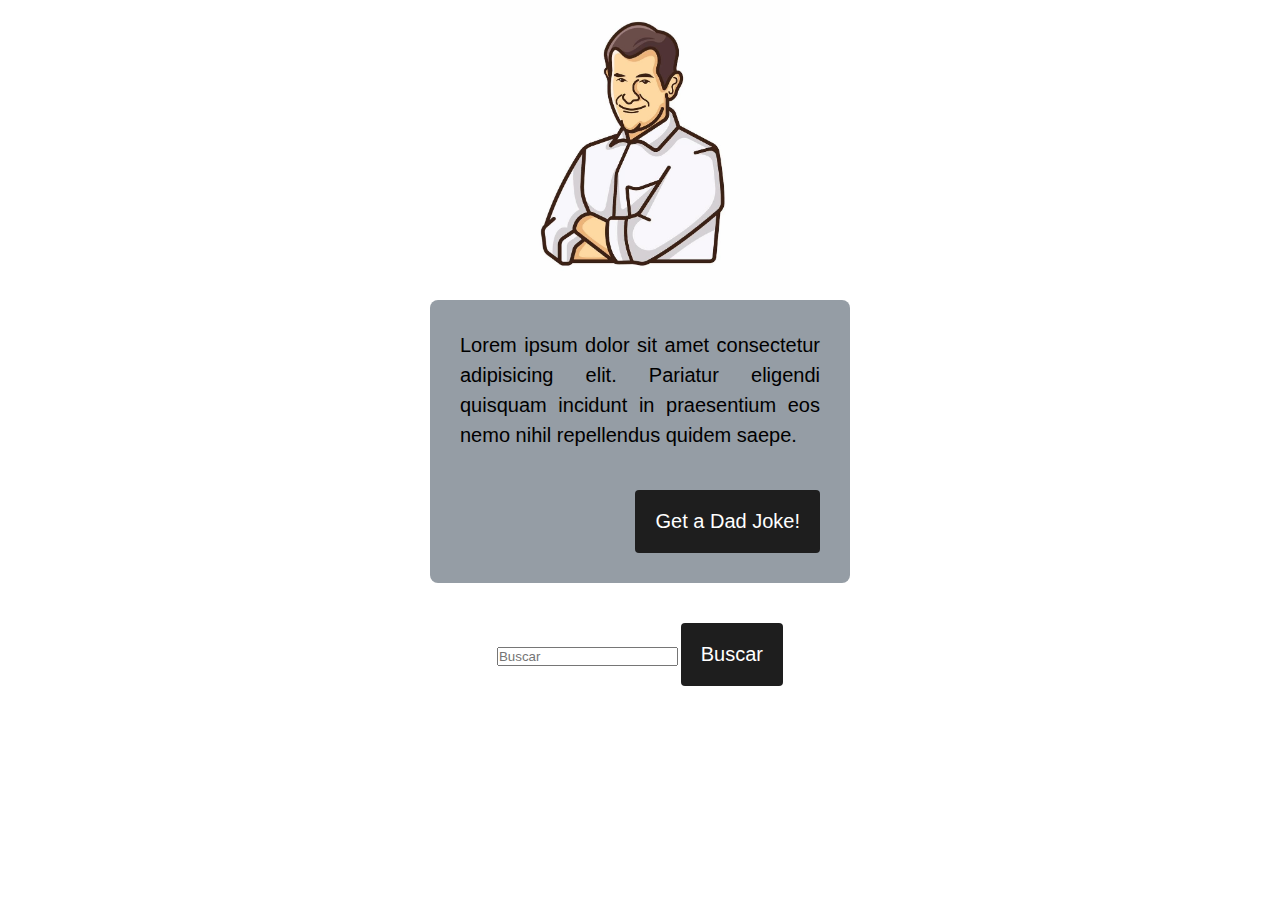
==== index.html @ 10ffad3d "Part 1" ====
<!DOCTYPE html>
<html lang="en">

<head>
  <meta charset="UTF-8">
  <meta name="viewport" content="width=device-width, initial-scale=10">
  <title>Document</title>
  <link rel="stylesheet" href="styles.css">
</head>

<body>

<!-- Imagen -->

  <div class="imagen">
    <img src="img/dad.jpeg" alt="">
  </div>

  <!-- Cajon random -->

  <section>
    <div class="container">
      <div class="joke">
        <p>Lorem ipsum dolor sit amet consectetur
          adipisicing elit. Pariatur eligendi quisquam incidunt in
          praesentium eos nemo nihil repellendus quidem saepe.
      </div>
      <button>Get a Dad Joke!</p></button>
    </div>
  </section>

  <!-- Buscador -->

  <section class="seeker">
    <div id="search-container">
      <input type="text" id="search-input" placeholder="Buscar">
      <button id="search-button">Buscar</button>
    </div>

    <div id="results-container"></div>
  </section>
  <script src="./api.js"></script>
</body>

</html>
---- styles.css ----
* {
  margin: 0;
  padding: 0;
  box-sizing: border-box;
}

html {
  font-size: 10px;
  font-family: 'Montserrat', sans-serif;
}

body {
  color: rgb(0, 0, 0);
}

/* Imagen */

img {
  width: 300px;
  height: 300px;
}

.imagen {
  display: flex;
  justify-content: center;
  align-items: center;
}

/* Cajon Random */

section {
  width: 100%;
  display: flex;
  align-items: center;
  justify-content: center;
}

.container {
  width: 90%;
  max-width: 420px;
  margin: 0 auto;
  background-color: rgb(149, 157, 165);
  border-radius: 8px;
  padding: 3rem;
  display: flex;
  flex-direction: column;
}

/* Buscador */

.container {
  font-size: 2rem;
  font-weight: 300px;
  line-height: 3rem;
  text-align: justify;
}

button {
  margin-top: 4rem;
  width: fit-content;
  padding: 2rem;
  font-size: 2rem;
  background-color: rgb(30, 30, 30);
  color: white;
  border: none;
  border-radius: 4px;
  cursor: pointer;
  align-self: flex-end;
}
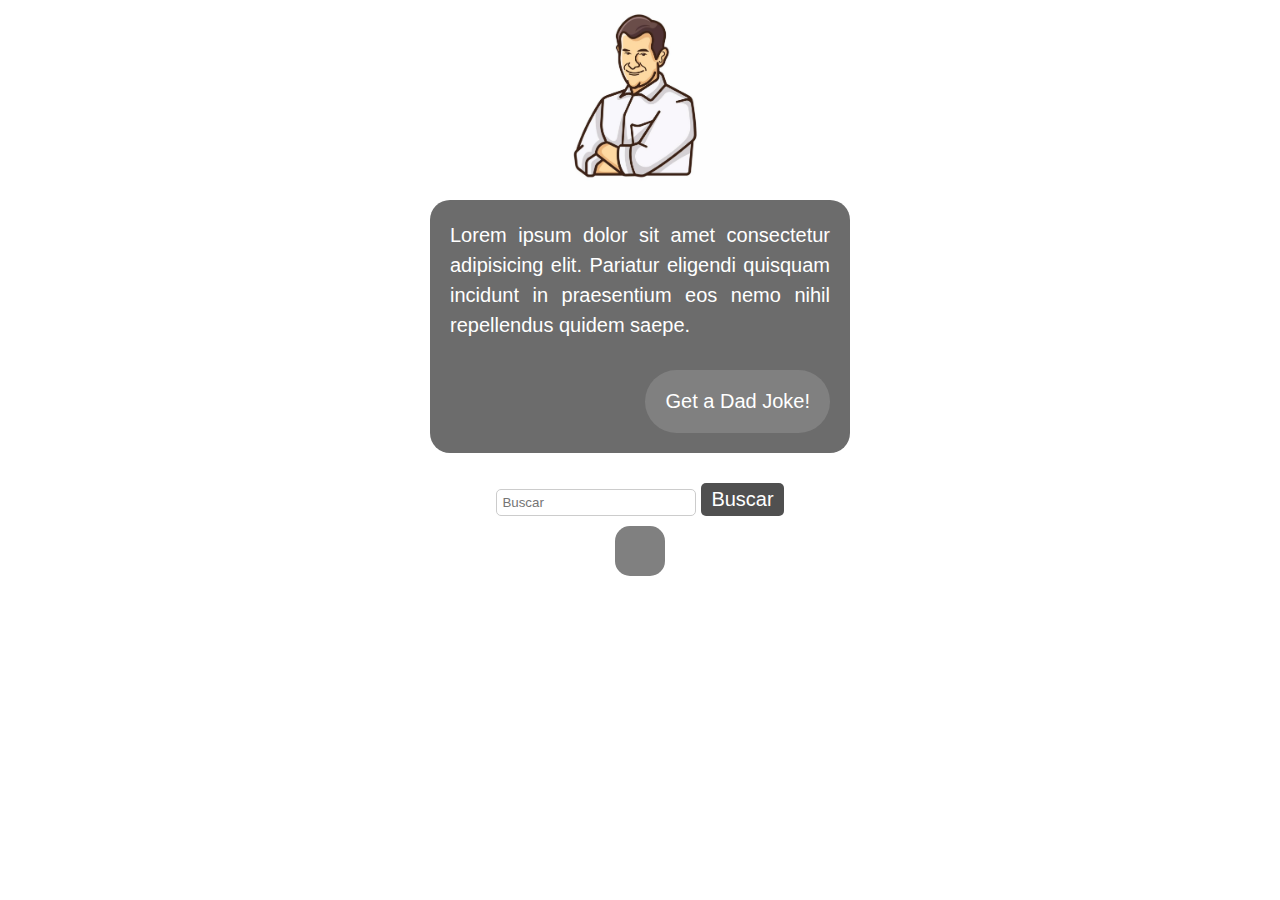
==== commit 51a0396b: "Update code" ====
--- a/index.html
+++ b/index.html
@@ -1,11 +1,11 @@
 <!DOCTYPE html>
 <html lang="en">
-
 <head>
   <meta charset="UTF-8">
-  <meta name="viewport" content="width=device-width, initial-scale=10">
-  <title>Document</title>
+  <meta http-equiv="X-UA-Compatible" content="IE=edge">
+  <meta name="viewport" content="width=device-width, initial-scale=1.0">
   <link rel="stylesheet" href="styles.css">
+  <title>Jokes</title>
 </head>
 
 <body>
@@ -39,7 +39,10 @@
 
     <div id="results-container"></div>
   </section>
-  <script src="./api.js"></script>
+  <script src="api.js"></script>
+  <!-- <script src="javascript/api.js" type="module"></script>
+  <script src="./javascript/main.js" type="module"></script> -->
+
 </body>
 
-</html>+</html>
--- a/styles.css
+++ b/styles.css
@@ -16,8 +16,8 @@
 /* Imagen */
 
 img {
-  width: 300px;
-  height: 300px;
+  width: 200px;
+  height: 200px;
 }
 
 .imagen {
@@ -39,14 +39,26 @@
   width: 90%;
   max-width: 420px;
   margin: 0 auto;
-  background-color: rgb(149, 157, 165);
-  border-radius: 8px;
-  padding: 3rem;
+  color: white;
+  background-color: rgb(108, 108, 108);
+  border-radius: 20px;
+  padding: 2rem;
   display: flex;
   flex-direction: column;
 }
 
-/* Buscador */
+button {
+  margin-top: 3rem;
+  width: fit-content;
+  padding: 2rem;
+  font-size: 2rem;
+  background-color: gray;
+  color: rgb(255, 255, 255);
+  border: none;
+  border-radius: 32px;
+  cursor: pointer;
+  align-self: flex-end;
+}
 
 .container {
   font-size: 2rem;
@@ -55,15 +67,55 @@
   text-align: justify;
 }
 
-button {
-  margin-top: 4rem;
-  width: fit-content;
-  padding: 2rem;
-  font-size: 2rem;
-  background-color: rgb(30, 30, 30);
+/* Buscador */
+
+.seeker {
+  display: flex;
+  flex-direction: column;
+  align-items: center;
+}
+
+#search-container {
+  display: flex;
+  align-items: flex-end;
+  justify-content: center;
+  margin-bottom: 10px;
+}
+
+#search-input {
+  padding: 5px;
+  border: 1px solid #ccc;
+  border-radius: 5px;
+  margin-right: 5px;
+  width: 200px;
+}
+
+#search-button {
+  padding: 5px 10px;
+  border: none;
+  border-radius: 5px;
+  background-color: #505050;
+  color: #fff;
+  cursor: pointer;
+}
+
+#search-button:hover {
+  background-color: rgb(33, 33, 159);
+}
+
+#results-container {
+  display: grid;
+  grid-template-columns: repeat(auto-fit, minmax(300px, 1fr));
+  grid-gap: 20px;
+  background-color: gray;
+  padding: 25px;
+  border-radius: 15px;
   color: white;
-  border: none;
-  border-radius: 4px;
-  cursor: pointer;
-  align-self: flex-end;
-}+  font-size: 15px;
+}
+
+.result-box {
+  border: 1px solid #ccc;
+  padding: 10px;
+}
+
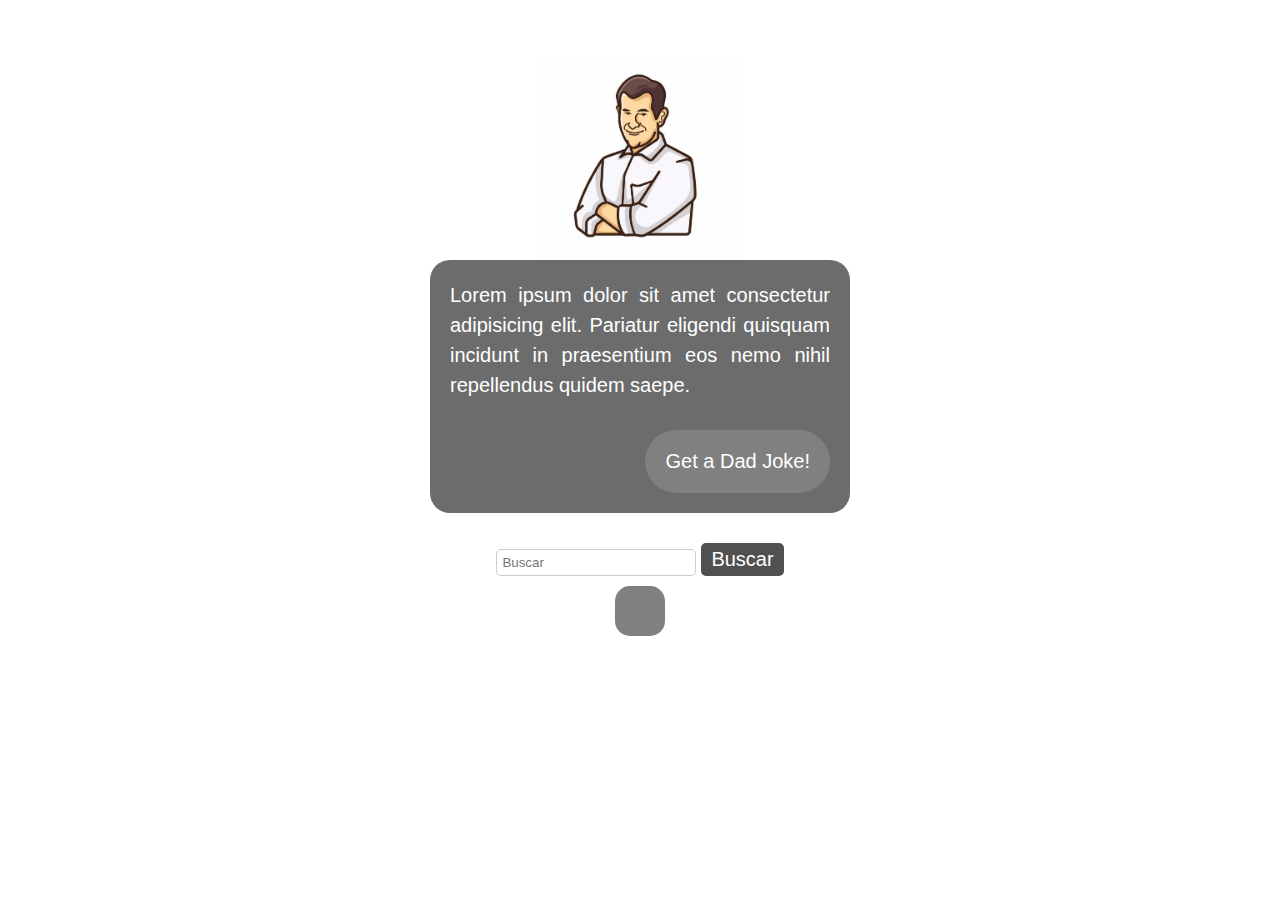
==== commit 54b5025d: "Store" ====
--- a/index.html
+++ b/index.html
@@ -4,8 +4,8 @@
   <meta charset="UTF-8">
   <meta http-equiv="X-UA-Compatible" content="IE=edge">
   <meta name="viewport" content="width=device-width, initial-scale=1.0">
-  <link rel="stylesheet" href="styles.css">
-  <title>Jokes</title>
+  <link rel="stylesheet" href="styles/styles.css">
+  <title>JOKES</title>
 </head>
 
 <body>
@@ -39,9 +39,8 @@
 
     <div id="results-container"></div>
   </section>
-  <script src="api.js"></script>
-  <!-- <script src="javascript/api.js" type="module"></script>
-  <script src="./javascript/main.js" type="module"></script> -->
+  
+  <script  type="module" src="./main.js"></script>
 
 </body>
 
--- a/styles/styles.css
+++ b/styles/styles.css
@@ -0,0 +1,183 @@
+* {
+  margin: 0;
+  padding: 0;
+  box-sizing: border-box;
+}
+
+html {
+  font-size: 10px;
+  font-family: 'Montserrat', sans-serif;
+  margin-top: 60px;
+}
+
+body {
+  color: rgb(0, 0, 0);
+
+}
+
+/* Imagen */
+
+img {
+  width: 200px;
+  height: 200px;
+}
+
+.imagen {
+  display: flex;
+  justify-content: center;
+  align-items: center;
+}
+
+/* Cajon Random */
+
+section {
+  width: 100%;
+  display: flex;
+  align-items: center;
+  justify-content: center;
+}
+
+.container {
+  width: 90%;
+  max-width: 420px;
+  margin: 0 auto;
+  color: white;
+  background-color: rgb(108, 108, 108);
+  border-radius: 20px;
+  padding: 2rem;
+  display: flex;
+  flex-direction: column;
+}
+
+button {
+  margin-top: 3rem;
+  width: fit-content;
+  padding: 2rem;
+  font-size: 2rem;
+  background-color: gray;
+  color: rgb(255, 255, 255);
+  border: none;
+  border-radius: 32px;
+  cursor: pointer;
+  align-self: flex-end;
+}
+
+.container {
+  font-size: 2rem;
+  font-weight: 300px;
+  line-height: 3rem;
+  text-align: justify;
+}
+
+/* Buscador */
+
+.seeker {
+  display: flex;
+  flex-direction: column;
+  align-items: center;
+}
+
+#search-container {
+  display: flex;
+  align-items: flex-end;
+  justify-content: center;
+  margin-bottom: 10px;
+}
+
+#search-input {
+  padding: 5px;
+  border: 1px solid #ccc;
+  border-radius: 5px;
+  margin-right: 5px;
+  width: 200px;
+}
+
+#search-button {
+  padding: 5px 10px;
+  border: none;
+  border-radius: 5px;
+  background-color: #505050;
+  color: #fff;
+  cursor: pointer;
+}
+
+#search-button:hover {
+  background-color: rgb(33, 33, 159);
+}
+
+#results-container {
+  display: grid;
+  grid-template-columns: repeat(auto-fit, minmax(300px, 1fr));
+  grid-gap: 20px;
+  background-color: gray;
+  padding: 25px;
+  border-radius: 15px;
+  color: white;
+  font-size: 15px;
+}
+
+.result-box {
+  border: 1px solid #ccc;
+  padding: 10px;
+}
+
+/* STORE */
+
+body {
+  max-width: 1400px;
+  margin: 0 auto 200px;
+}
+
+.main {
+  display: flex;
+  justify-content: space-between;
+}
+
+.product-wrap {
+  width: 65%;
+}
+
+.product-details {
+  width: 30%;
+}
+
+.visualizer {
+  position: relative;
+  width: 100%;
+  height: 500px;
+}
+
+.visualizer__img {
+  width: 100%;
+  height: 100%;
+  object-fit: contain;
+}
+
+.visualizer__joke {
+  position: absolute;
+  transform: translate(-50%, -50%);
+  top: 50%;
+  left: 50%;
+}
+
+.with-black-img {
+  color: #fff;
+}
+
+.other-products__wrapper {
+  display: flex;
+  justify-content: space-between;
+}
+
+.other-products__btn {
+  width: 30%;
+  height: 30%;
+  height: 350px;
+  border: 3px solid;
+}
+
+.other-products__btn img {
+  width: 100%;
+  height: 100%;
+  object-fit: cover;
+}